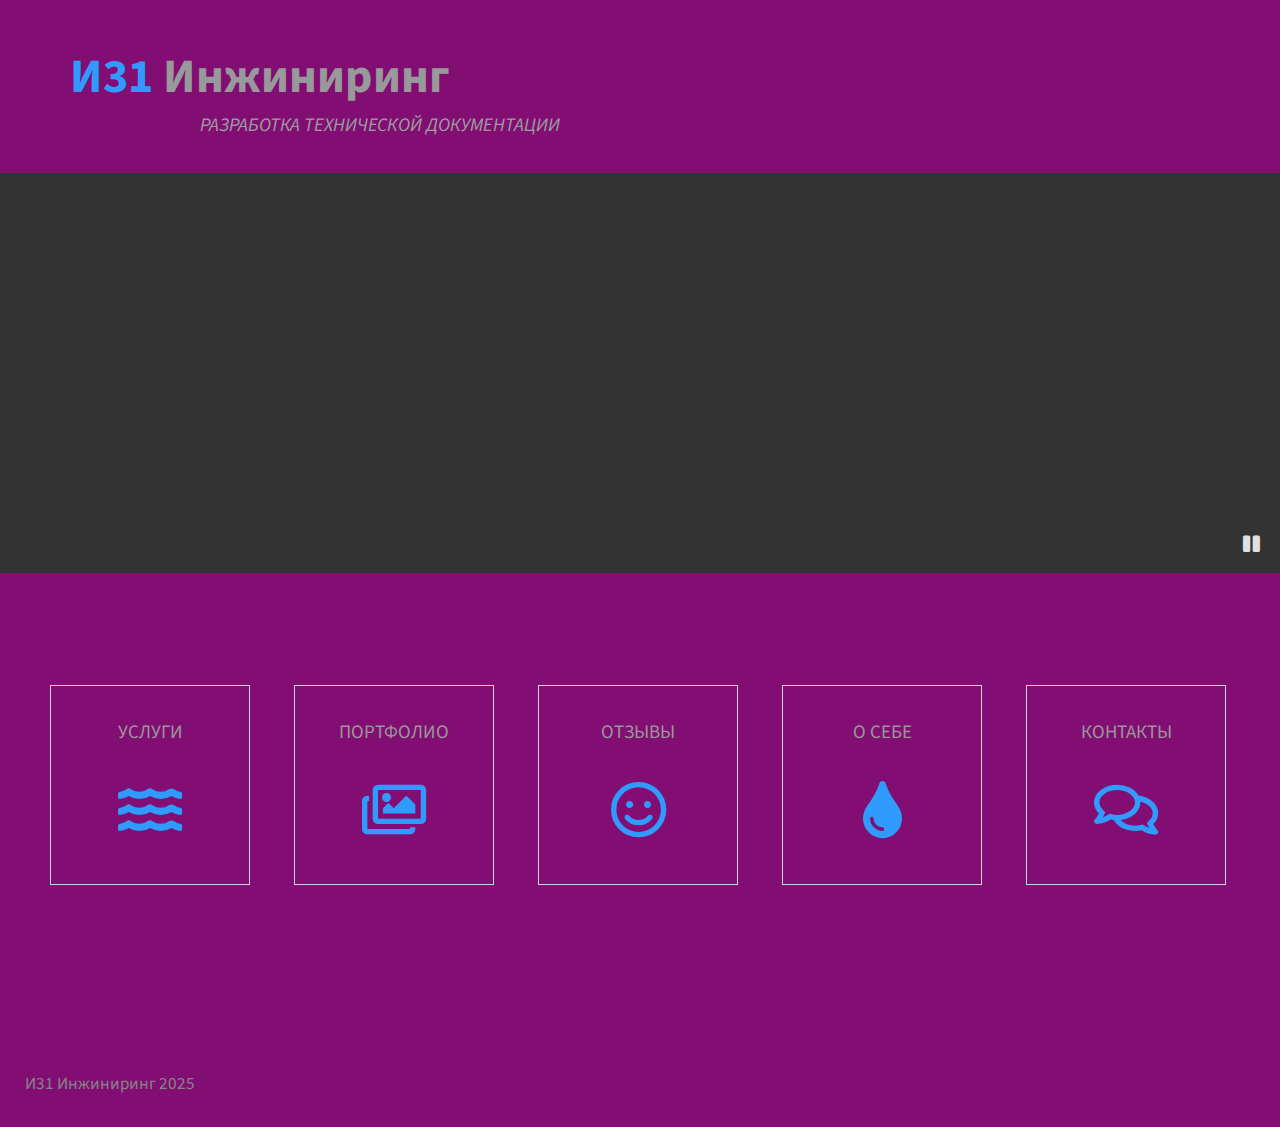
==== index.html @ 8dbf3468 "Add files via upload" ====
<!DOCTYPE html>
<html lang="ru">

<head>
    <meta charset="UTF-8">
    <meta name="viewport" content="width=device-width, initial-scale=1.0">
    <title>Ильдар Рашитов – инженер-конструктор, проектирование и чертежи</title>

    <meta name="description"
        content="Проектирование в машиностроении и строительстве, расчеты сосудов и аппаратов, 3D-моделирование, чертежи КМД, разработка рабочей документации.">
    <meta name="author" content="Ильдар Рашитов">
    <meta name="robots" content="index, follow">

    <meta property="og:title" content="Ильдар Рашитов – инженер-конструктор, проектирование и чертежи">
    <meta property="og:description"
        content="Конструкторские услуги: проектирование, расчеты, чертежи КМД и рабочая документация.">
    <meta property="og:image" content="https://i31-engineering.ru/img/about-01.png">
    <meta property="og:url" content="https://i31-engineering.ru">
    <meta property="og:type" content="website">

    <meta name="twitter:card" content="summary_large_image">
    <meta name="twitter:title" content="Ильдар Рашитов – инженер-конструктор, проектирование">
    <meta name="twitter:description" content="Конструкторские услуги: расчеты, чертежи КМД, 3D-моделирование.">
    <meta name="twitter:image" content="https://i31-engineering.ru/img/about-01.png">


    <link href="https://fonts.googleapis.com/css2?family=Source+Sans+Pro&display=swap" rel="stylesheet">
    <!-- https://fonts.google.com/ -->
    <link rel="stylesheet" href="fontawesome/css/all.min.css"> <!-- https://fontawesome.com/ -->
    <link rel="stylesheet" href="css/magnific-popup.css">
    <link rel="stylesheet" href="css/templatemo-ocean-vibes.css">
    <link rel="icon" href="img/favicon.png" type="image/png">

    <link rel="apple-touch-icon" sizes="180x180" href="img/apple-touch-icon.png">
    <link rel="icon" type="image/png" sizes="32x32" href="img/favicon-32x32.png">
    <link rel="icon" type="image/png" sizes="16x16" href="img/favicon-16x16.png">
    <link rel="manifest" href="site.webmanifest">

    <script type="application/ld+json">
        {
          "@context": "https://schema.org",
          "@type": "Person",
          "name": "Ильдар Рашитов",
          "jobTitle": "Инженер-конструктор",
          "url": "https://i31-engineering.ru",
          "sameAs": [
            "https://vk.com/novoe_serdse",
            "https://vk.com/engineering_i31",
            "https://vk.link/engineering_i31"
          ]
        }
        </script>
    <meta property="og:image:alt" content="Ильдар Рашитов – инженер-конструктор">
</head>

<body>
    <header class="tm-site-header">
        <h1 class="tm-mt-0 tm-mb-15"><span class="tm-color-primary">И31</span> <span
                class="tm-color-gray-2">Инжиниринг</span></h1>
        <em class="tm-tagline tm-color-light-gray">РАЗРАБОТКА ТЕХНИЧЕСКОЙ ДОКУМЕНТАЦИИ</em>
    </header>

    <!-- Video banner 400 px height -->
    <div id="tm-video-container">
        <video autoplay muted loop playsinline id="tm-video">
            <source src="video/large-industrial-machine.mp4" type="video/mp4">
        </video>
        <i id="tm-video-control-button" class="fas fa-pause"></i>
    </div>
    <div class="tm-container">
        <nav class="tm-main-nav">
            <ul id="inline-popups">
                <li class="tm-nav-item">
                    <a href="#intro" data-effect="mfp-move-from-top" class="tm-nav-link">
                        УСЛУГИ
                        <i class="fas fa-3x fa-water"></i>
                    </a>
                </li>
                <li class="tm-nav-item">
                    <a href="#gallery" data-effect="mfp-move-from-top" class="tm-nav-link" id="tm-gallery-link">
                        ПОРТФОЛИО
                        <i class="far fa-3x fa-images"></i>
                    </a>
                </li>
                <li class="tm-nav-item">
                    <a href="#testimonials" data-effect="mfp-move-from-top" class="tm-nav-link">
                        ОТЗЫВЫ
                        <i class="far fa-3x fa-smile"></i>
                    </a>
                </li>
                <li class="tm-nav-item">
                    <a href="#about" data-effect="mfp-move-from-top" class="tm-nav-link">
                        О СЕБЕ
                        <i class="fas fa-3x fa-tint"></i>
                    </a>
                </li>
                <li class="tm-nav-item">
                    <a href="#contact" data-effect="mfp-move-from-top" class="tm-nav-link">
                        КОНТАКТЫ
                        <i class="far fa-3x fa-comments"></i>
                    </a>
                </li>
            </ul>
        </nav>

        <!-- Popup itself -->
        <div id="intro" class="popup mfp-with-anim mfp-hide tm-bg-gray">
            <a href="#" class="tm-close-popup">
                На главную
                <i class="fas fa-times"></i>
            </a>
            <div class="tm-row tm-intro-row">
                <img src="img/intro.jpg" alt="Image" class="tm-intro-img">
                <div class="tm-col tm-bg-white tm-intro-pad">
                    <h2 class="tm-color-primary tm-page-title">Услуги инженера-конструктора</h2>
                    <div class="tm-row tm-content-row">
                        <div class="tm-col-6 tm-intro-col-l">
                            <p>
                                Предлагаю услуги проектирования и расчётов в машиностроении и строительстве,
                                с акцентом на точность, скорость и высокое качество: </p>

                            <p><strong>1. Расчёты сосудов и аппаратов:</strong></p>
                            <p>- проверочные расчёты емкостного оборудования, сосудов и аппаратов под давлением / без
                                давления различных типов с использованием программы
                                <a rel="nofollow" href="https://www.truboprovod.ru/software/passat"
                                    target="_parent"><strong>«Пассат v1.09R2»</strong></a> НТП «Трубопровод».
                            </p>

                            <p><strong>2. 3D проектирование и разработка чертежей:</strong></p>
                            <p>- создание детализированных 3D-моделей и чертежей в
                                <a rel="nofollow" href="https://kompas.ru/" target="_parent"><strong>САПР Компас
                                        3D</strong></a> ПО АСКОН;
                            </p>
                            <p>- проектирование новых и нестандартных изделий в сферах машиностроения и строительства;
                            </p>
                            <p>- разработка чертежей марки КМД на основе проектов КМ;</p>
                            <p>- разработка рабочей документации на основе проектов АР.</p>

                            <p><strong>3. Исполнительная документация:</strong></p>
                            <p>- подготовка исполнительной документации для сдачи смонтированного оборудования и
                                трубопроводной обвязки на объектах нефтегазовой отрасли.</p>

                            <p><strong>4. Студенческие работы:</strong></p>
                            <p>- выполнение курсовых, рефератов и других работ по инженерным дисциплинам с учётом всех
                                требований.</p>

                            <p>В случае отсутствия в приведенном перечне желаемых услуг, для решения задач могут быть
                                привлечены проверенные партнёры, обладающие необходимыми компетенциями. </p>
                        </div>
                        <div class="tm-col-6">
                            <p>
                                Нажмите «На главную», если хотите вернуться на стартовую страницу.
                            </p>
                            <p class="tm-mb-80">
                                Для перехода к портфолио нажмите «ДАЛЕЕ».
                            </p>
                            <div class="tm-text-center">
                                <a href="#" class="tm-btn tm-btn-primary mfp-prevent-close tm-btn-next">
                                    ДАЛЕЕ
                                </a>
                            </div>
                        </div>
                    </div>
                </div>
            </div>
        </div>

        <div id="gallery" class="popup mfp-with-anim mfp-hide tm-bg-gray">
            <a href="#" class="tm-close-popup">
                На главную
                <i class="fas fa-times"></i>
            </a>
            <div class="tm-row tm-gallery-row">
                <div class="tm-gallery">
                    <div class="tm-gallery-container">
                        <figure class="effect-chico tm-gallery-item portrait">
                            <a href="downloads/most_priemniy.rar" download>
                                <img src="img/gallery/model-01.jpg" alt="Image" />
                                <figcaption>
                                    <p>Спецтехника</p>
                                </figcaption>
                            </a>
                        </figure>
                        <figure class="effect-chico tm-gallery-item nature">
                            <img src="img/gallery/drawing-01.jpg" alt="Image" />
                            <figcaption>
                                <p>Сборочные чертежи</p>
                            </figcaption>
                        </figure>
                        <figure class="effect-chico tm-gallery-item animal">
                            <img src="img/gallery/calculation-01.jpg" alt="Image" />
                            <figcaption>
                                <p>Расчет прочности и устойчивости сосудов, аппаратов и их элементов</p>
                            </figcaption>
                        </figure>
                        <figure class="effect-chico tm-gallery-item building">
                            <img src="img/gallery/documents-01.jpg" alt="Image" />
                            <figcaption>
                                <p>Технические условия</p>
                            </figcaption>
                        </figure>
                        <figure class="effect-chico tm-gallery-item portrait">
                            <img src="img/gallery/model-02.jpg" alt="Image" />
                            <figcaption>
                                <p>Емкостное оборудование</p>
                            </figcaption>
                        </figure>
                        <figure class="effect-chico tm-gallery-item nature">
                            <img src="img/gallery/drawing-02.jpg" alt="Image" />
                            <figcaption>
                                <p>Чертежи деталей</p>
                            </figcaption>
                        </figure>
                        <figure class="effect-chico tm-gallery-item animal">
                            <img src="img/gallery/calculation-02.jpg" alt="Image" />
                            <figcaption>
                                <p>Расчет винтовых свай</p>
                            </figcaption>
                        </figure>
                        <figure class="effect-chico tm-gallery-item building">
                            <img src="img/gallery/documents-02.jpg" alt="Image" />
                            <figcaption>
                                <p>Паспорта изделий</p>
                            </figcaption>
                        </figure>
                        <figure class="effect-chico tm-gallery-item portrait">
                            <img src="img/gallery/model-03.jpg" alt="Image" />
                            <figcaption>
                                <p>Сосуды и аппараты</p>
                            </figcaption>
                        </figure>
                        <figure class="effect-chico tm-gallery-item animal">
                            <img src="img/gallery/calculation-03.jpg" alt="Image" />
                            <figcaption>
                                <p>Подбор стальных сечений</p>
                            </figcaption>
                        </figure>
                        <figure class="effect-chico tm-gallery-item building">
                            <img src="img/gallery/documents-03.jpg" alt="Image" />
                            <figcaption>
                                <p>Руководства по эксплуатации</p>
                            </figcaption>
                        </figure>
                        <figure class="effect-chico tm-gallery-item portrait">
                            <img src="img/gallery/model-04.jpg" alt="Image" />
                            <figcaption>
                                <p>Нестандартное оборудование</p>
                            </figcaption>
                        </figure>
                        <figure class="effect-chico tm-gallery-item animal">
                            <img src="img/gallery/calculation-04.jpg" alt="Image" />
                            <figcaption>
                                <p>Расчет центра масс и крутящих моментов</p>
                            </figcaption>
                        </figure>
                        <figure class="effect-chico tm-gallery-item building">
                            <img src="img/gallery/documents-04.jpg" alt="Image" />
                            <figcaption>
                                <p>Программы и методики испытаний</p>
                            </figcaption>
                        </figure>
                        <figure class="effect-chico tm-gallery-item portrait">
                            <img src="img/gallery/model-05.jpg" alt="Image" />
                            <figcaption>
                                <p>Вентиляционное оборудование</p>
                            </figcaption>
                        </figure>
                        <figure class="effect-chico tm-gallery-item animal">
                            <img src="img/gallery/calculation-05.jpg" alt="Image" />
                            <figcaption>
                                <p><span style="color: #fff; font-size: 0.9em;">Расчет антикоррозионной защиты</span>
                                </p>
                            </figcaption>
                        </figure>
                        <figure class="effect-chico tm-gallery-item building">
                            <img src="img/gallery/documents-05.jpg" alt="Image" />
                            <figcaption>
                                <p>Обоснование безопасности по ТР ТС 010</p>
                            </figcaption>
                        </figure>
                        <figure class="effect-chico tm-gallery-item portrait">
                            <img src="img/gallery/model-06.jpg" alt="Image" />
                            <figcaption>
                                <p>Металлорежущий инструмент</p>
                            </figcaption>
                        </figure>
                        <figure class="effect-chico tm-gallery-item animal">
                            <img src="img/gallery/calculation-06.jpg" alt="Image" />
                            <figcaption>
                                <p><span style="color: #fff; font-size: 0.9em;">Теплотехнический расчет ограждающих
                                        конструкций</span></p>
                            </figcaption>
                        </figure>
                        <figure class="effect-chico tm-gallery-item building">
                            <img src="img/gallery/documents-06.jpg" alt="Image" />
                            <figcaption>
                                <p>Подготовка документов для декларирования соответствия<br>ТР ТС</p>
                            </figcaption>
                        </figure>
                        <figure class="effect-chico tm-gallery-item portrait">
                            <img src="img/gallery/model-07.jpg" alt="Image" />
                            <figcaption>
                                <p>Металлические конструкции</p>
                            </figcaption>
                        </figure>
                        <figure class="effect-chico tm-gallery-item animal">
                            <img src="img/gallery/calculation-07.jpg" alt="Image" />
                            <figcaption>
                                <p>Расчет шумоизоляции перегородок</p>
                            </figcaption>
                        </figure>
                        <figure class="effect-chico tm-gallery-item building">
                            <img src="img/gallery/documents-07.jpg" alt="Image" />
                            <figcaption>
                                <p>Подготовка документов для сертификации соответствия<br>ТР ТС</p>
                            </figcaption>
                        </figure>
                        <figure class="effect-chico tm-gallery-item portrait">
                            <img src="img/gallery/model-08.jpg" alt="Image" />
                            <figcaption>
                                <p>Здания и сооружения</p>
                            </figcaption>
                        </figure>

                        <figure class="effect-chico tm-gallery-item nature">
                            <img src="img/gallery/drawing-03.jpg" alt="Image" />
                            <figcaption>
                                <p>Гидравлические схемы</p>
                            </figcaption>
                        </figure>
                        <figure class="effect-chico tm-gallery-item nature">
                            <img src="img/gallery/drawing-04.jpg" alt="Image" />
                            <figcaption>
                                <p>Исполнительные чертежи</p>
                            </figcaption>
                        </figure>
                        <figure class="effect-chico tm-gallery-item nature">
                            <img src="img/gallery/drawing-05.jpg" alt="Image" />
                            <figcaption>
                                <p>Чертежи КМД</p>
                            </figcaption>
                        </figure>
                        <figure class="effect-chico tm-gallery-item nature">
                            <img src="img/gallery/drawing-06.jpg" alt="Image" />
                            <figcaption>
                                <p>Чертежи АР</p>
                            </figcaption>
                        </figure>
                        <figure class="effect-chico tm-gallery-item nature">
                            <img src="img/gallery/drawing-07.jpg" alt="Image" />
                            <figcaption>
                                <p>Монтажные чертежи</p>
                            </figcaption>
                        </figure>
                        <figure class="effect-chico tm-gallery-item nature">
                            <img src="img/gallery/drawing-08.jpg" alt="Image" />
                            <figcaption>
                                <p>Чертежи DXF для плазменной и лазерной резки</p>
                            </figcaption>
                        </figure>

                        <figure class="effect-chico tm-gallery-item animal">
                            <img src="img/gallery/calculation-08.jpg" alt="Image" />
                            <figcaption>
                                <p>Расчет валов и шпонок</p>
                            </figcaption>
                        </figure>
                        <figure class="effect-chico tm-gallery-item building">
                            <img src="img/gallery/documents-08.jpg" alt="Image" />
                            <figcaption>
                                <p>Паспорта<br>качества металлических конструкций</p>
                            </figcaption>
                        </figure>
                    </div>
                </div>
                <!-- Gallery navigation and description -->
                <div class="tm-col tm-gallery-right">
                    <h2 class="tm-color-primary tm-mt-35 tm-page-title">Портфолио</h2>
                    <div class="tm-gallery-right-inner">
                        <ul class="tm-gallery-links">
                            <li>
                                <a href="#" class="active tm-gallery-link" data-filter="*">
                                    <i class="fas fa-layer-group tm-gallery-link-icon"></i>
                                    Все
                                </a>
                            </li>
                            <li>
                                <a href="#" class="tm-gallery-link" data-filter="portrait">
                                    <i class="fas fa-cube tm-gallery-link-icon"></i>
                                    3D модели
                                </a>
                            </li>
                            <li>
                                <a href="#" class="tm-gallery-link" data-filter="nature">
                                    <i class="fas fa-drafting-compass tm-gallery-link-icon"></i>
                                    Чертежи
                                </a>
                            </li>
                            <li>
                                <a href="#" class="tm-gallery-link" data-filter="animal">
                                    <i class="fas fa-file-invoice tm-gallery-link-icon"></i>
                                    Расчеты
                                </a>
                            </li>
                            <li>
                                <a href="#" class="tm-gallery-link" data-filter="building">
                                    <i class="far fa-file-alt tm-gallery-link-icon"></i>
                                    Паспорта и РЭ
                                </a>
                            </li>
                        </ul>
                        <p> Примеры выполненных проектов:<br>
                            <span style="font-weight: bold;">- 3D модели</span><br>
                            Модели САПР Компас 3D<br>
                            <span style="font-weight: bold;">- Чертежи</span><br>
                            Комплекты конструкторской и проектной документации<br>
                            <span style="font-weight: bold;">- Расчеты</span><br>
                            Примеры инженерных расчетов<br>
                            <span style="font-weight: bold;">- Паспорта и РЭ</span><br>
                            Эксплуатационная и прочая документация
                        </p>
                    </div>
                </div>
            </div>
        </div>

        <div id="testimonials" class="popup mfp-with-anim mfp-hide tm-bg-gray">
            <a href="#" class="tm-close-popup">
                На главную
                <i class="fas fa-times"></i>
            </a>
            <div class="tm-testimonials-inner">
                <h2 class="tm-color-gray tm-testimonial-col tm-page-title">Отзывы</h2>
                <div class="tm-row tm-testimonial-row">
                    <div class="tm-col tm-testimonial-col">
                        <p>
                            В этом разделе представлены отзывы партнеров, кто уже воспользовался моими услугами.<br>
                            Я ценю обратную связь и стремлюсь к долгосрочному сотрудничеству!
                        </p>
                        <img src="img/testimonial-01.jpg" alt="Image" class="tm-mb-30">
                    </div>
                    <div class="tm-col tm-testimonial-col tm-testimonial-col-2">
                        <img src="img/testimonial-01.jpg" alt="Image" class="tm-mb-30">
                        <div class="tm-text-center">
                            <a href="#" class="tm-btn tm-btn-primary mfp-prevent-close tm-btn-contact">
                                Связаться
                            </a>
                        </div>
                    </div>
                    <div class="tm-col tm-testimonial-col tm-testimonial-col-2">
                        <p>
                            Если у вас есть вопросы или вам нужна консультация, свяжитесь со мной в удобной для Вас
                            форме, нажав кнопку
                            "Связаться" — буду рад помочь!
                        </p>
                        <img src="img/testimonial-01.jpg" alt="Image" class="tm-mt-35">
                    </div>
                </div>
            </div>
        </div>

        <div id="about" class="popup mfp-with-anim mfp-hide tm-bg-gray">
            <a href="#" class="tm-close-popup">
                На главную
                <i class="fas fa-times"></i>
            </a>
            <h2 class="tm-color-primary tm-about-col tm-mb-40 tm-page-title">О себе</h2>
            <div class="tm-row tm-about-row">
                <div class="tm-col tm-about-col tm-about-left">
                    <img src="img/about-01.png" alt="Image" class="tm-mb-30">
                    <p class="tm-mb-40">
                        Я – инженер-конструктор, специализирующийся на проектировании в машиностроении и
                        строительстве.<br>
                        Мой опыт включает:<br>
                        ✔ Расчеты прочности и устойчивости сосудов, аппаратов и металлоконструкций;<br>
                        ✔ Разработку 3D-моделей и чертежей в системе Компас 3D;<br>
                        ✔ Проектирование КМД и рабочей документации;<br>
                        ✔ Теплотехнические, акустические и прочие расчёты;<br>
                        ✔ Подготовку эксплуатационной документации: паспортов, руководств по эксплуатации,
                        инструкций;<br>
                        ✔ Выполнение студенческих работ – курсовых, дипломных проектов и расчетов.<br>
                    </p>
                </div>
                <div class="tm-col tm-about-col">
                    <p class="tm-mb-40">
                        Работаю ответственно, соблюдая стандарты и сроки. При необходимости привлекаю проверенных
                        специалистов для выполнения дополнительных задач.<br>
                        Свяжитесь со мной, и я помогу вам реализовать проект любой сложности!</p>
                    <img src="img/about-02.png" alt="Image" class="tm-mb-30">
                    <a href="#" class="tm-btn tm-btn-primary mfp-prevent-close tm-btn-contact tm-mb-40">
                        Связаться
                    </a>
                </div>
            </div>
        </div>

        <div id="contact" class="popup mfp-with-anim mfp-hide tm-bg-gray">
            <a href="#" class="tm-close-popup">
                На главную
                <i class="fas fa-times"></i>
            </a>
            <h2 class="tm-contact-col tm-color-primary tm-page-title tm-mb-40">Контакты</h2>
            <div class="tm-row tm-contact-row">
                <div class="tm-col tm-contact-col">
                    <form id="contact-form" action="https://formspree.io/f/xqaelyaq" method="POST"
                        class="tm-contact-form">
                        <div class="form-group">
                            <input type="text" name="name" class="form-control rounded-0" placeholder="ФИО" required />
                        </div>
                        <div class="form-group">
                            <input type="email" name="email" class="form-control rounded-0" placeholder="Ваш Email"
                                required />
                        </div>
                        <div class="form-group">
                            <select class="form-control" id="contact-select" name="inquiry">
                                <option value="-">Выбери тему сообщения</option>
                                <option value="Проектирование и конструирование">Проектирование и конструирование
                                </option>
                                <option value="Расчеты и анализ">Расчеты и анализ</option>
                                <option value="Другие вопросы">Другие вопросы</option>
                            </select>
                        </div>
                        <div class="form-group">
                            <textarea rows="8" name="message" class="form-control rounded-0" placeholder="Сообщение"
                                required=></textarea>
                        </div>
                        <div class="form-group tm-text-right">
                            <button type="submit" class="tm-btn tm-btn-primary">Отправить сейчас</button>
                        </div>
                    </form>
                </div>
                <div class="tm-col tm-contact-col tm-contact-col-r">
                    <!-- Map -->
                    <div class="mapouter tm-mb-40">
                        <div class="gmap_canvas">
                            <iframe src="https://yandex.ru/map-widget/v1/?ll=53.794709%2C54.675821&z=13&l=map"
                                width="100%" height="500" frameborder="0" allowfullscreen></iframe>
                        </div>
                    </div>

                    <!-- Address -->
                    <address class="tm-mb-40">
                        452772, Республика Башкортостан,<br>
                        с. Тюменяк
                    </address>

                    <!-- Links -->
                    <ul class="tm-contact-links">
                        <li>
                            <a href="tel:+7(937)787-62-31">
                                <i class="fas fa-phone tm-contact-link-icon"></i>
                                Тел./WhatsApp: +7(937)787-62-31
                            </a>
                        </li>
                        <li>
                            <a href="mailto:irashitov79@mail.ru">
                                <i class="fas fa-at tm-contact-link-icon"></i>
                                Email: irashitov79@mail.ru
                            </a>
                        </li>
                        <li>
                            <a href="https://www.i31-engineering.ru">
                                <i class="fas fa-link tm-contact-link-icon"></i>
                                URL: www.i31-engineering.ru
                            </a>
                        </li>
                    </ul>
                </div>
            </div>
        </div>
    </div>

    <footer class="tm-footer">
        <span>И31 Инжиниринг 2025</span>
    </footer>

    <script src="js/jquery-3.4.1.min.js"></script>
    <script src="js/imagesloaded.pkgd.min.js"></script>
    <script src="js/isotope.pkgd.min.js"></script>
    <script src="js/jquery.magnific-popup.min.js"></script>
    <script src="js/templatemo-script.js"></script>
    <!-- Yandex.Metrika counter -->
    <script type="text/javascript">
        (function (m, e, t, r, i, k, a) {
            m[i] = m[i] || function () { (m[i].a = m[i].a || []).push(arguments) };
            m[i].l = 1 * new Date();
            for (var j = 0; j < document.scripts.length; j++) { if (document.scripts[j].src === r) { return; } }
            k = e.createElement(t), a = e.getElementsByTagName(t)[0], k.async = 1, k.src = r, a.parentNode.insertBefore(k, a)
        })
            (window, document, "script", "https://mc.yandex.ru/metrika/tag.js", "ym");

        ym(99955334, "init", {
            clickmap: true,
            trackLinks: true,
            accurateTrackBounce: true,
            webvisor: true
        });
    </script>
    <noscript>
        <div><img src="https://mc.yandex.ru/watch/99955334" style="position:absolute; left:-9999px;" alt="" /></div>
    </noscript>
    <!-- /Yandex.Metrika counter -->
</body>

</html>
---- css/templatemo-ocean-vibes.css ----
/*

TemplateMo 554 Ocean Vibes

https://templatemo.com/tm-554-ocean-vibes

*/

html { overflow-x: hidden; }

body {
    font-family: 'Source Sans Pro', sans-serif;
    font-size: 19px;
    line-height: 1.8em;
    overflow-x: hidden;
    background-color: rgb(131, 14, 115);
}

p, span, em, a, address { color: #848586; }
h2, p {
    margin-top: 0;
}

a:hover, a.active { color: #309AFD; }

.tm-btn {
    padding: 10px 40px;
    color: white;
    background-color: #3299CD;
    display: inline-block;
    border: none;
    cursor: pointer;
    font-size: 1.2rem;
    transition: all 0.3s ease;
}

button.tm-btn {
    padding: 15px 40px;
}

.tm-btn:hover {
    color: white;
    background-color: #49b4e9;
}

h1 { font-size: 3rem; }
em { display: block; }
div { box-sizing: border-box;}
.tm-mt-35 { margin-top: 35px; }
.tm-mb-0 { margin-bottom: 0; }
.tm-mb-15 { margin-bottom: 15px; }
.tm-mb-30 { margin-bottom: 30px; }
.tm-mb-40 { margin-bottom: 40px; }
.tm-mb-50 { margin-bottom: 50px; }
.tm-mb-80 { margin-bottom: 80px; }
.tm-text-center { text-align: center; }
.tm-text-right { text-align: right; }
.tm-color-primary { color: #309AFD; }
.tm-color-gray { color: #666768; }
.tm-color-gray-2 { color: #98999A; }
.tm-color-light-gray { color: #9E9FA0; }
.tm-bg-white { background-color: #FFF; }
.tm-bg-gray { background-color: #F1F2F3; }
blockquote { margin: 0 0 30px 10px; }
img { max-width: 100%; }
.tm-page-title { font-size: 30px; }

body, ul {
    margin: 0;
    padding: 0;
}

a { 
    text-decoration: none; 
    transition: all 0.3s ease;
}

.tm-mt-0 { margin-top: 0; }

.tm-site-header {
    padding: 60px 70px 30px;
}

.tm-tagline {
    font-size: 1,5rem;   
    margin-left: 130px;
}

#tm-video-container {
    max-height: 400px;
    overflow: hidden;
    background-color: #333;
    margin-bottom: 90px;
    position: relative;
}

#tm-video {
    width: 100%;
    height: auto;
}

#tm-video-control-button {
    position: absolute;
    bottom: 20px;
    right: 20px;
    z-index: 1000;
    color: #e1e1e1;
}

.tm-nav-item {
    list-style: none;
    margin: 22px;   
}

.tm-nav-link {
    display: flex;
    align-items: center;    
    flex-direction: column;
    width: 200px;
    height: 200px;
    padding: 30px;
    border: 1px solid #D2D3D4;
    color: #999; 
    box-sizing: border-box;
}

.tm-nav-link:hover,
.tm-nav-link.active {
    color: #309AFD;
}

.tm-nav-link i {
    margin-top: 30px;
    color: #309AFD;
}

.tm-main-nav ul {
    display: flex;
    flex-wrap: wrap;
    margin-left: auto;
    margin-right: auto;
}

.tm-container {
    max-width: 1254px;
    padding-left: 15px;
    padding-right: 15px;
    margin: 0 auto 135px;
}

.tm-footer {
    display: flex;
    justify-content: space-between;
    padding: 25px;
    font-size: 0.9em;
}

.tm-close-popup {
    text-align: right;
    display: block;
}

.tm-close-popup i {
    margin-left: 10px;
    margin-right: 10px;
}

.tm-row {
    display: flex;
}

.tm-col-6 {
    flex: 0 0 50%;
}

.tm-intro-pad {
    padding: 40px 55px 50px; 
}

.tm-intro-col-l {
    margin-right: 40px;
}

/* text-based popup styling */
.popup {
    position: relative;
    padding: 12px 10px 35px;
    width:auto;
    max-width: 1200px;
    margin: 0 auto; 
}

/* 

====== Move-from-top effect ======

*/
.mfp-move-from-top .mfp-with-anim {
    opacity: 0;
    transition: all 0.2s;
    transform: translateY(-100px);
}
.mfp-move-from-top.mfp-bg {
    opacity: 0;
    transition: all 0.2s;
}
.mfp-move-from-top.mfp-ready .mfp-with-anim {
    opacity: 1;
    transform: translateY(0);
}
.mfp-move-from-top.mfp-ready.mfp-bg {
    opacity: 0.8;
}
.mfp-move-from-top.mfp-removing .mfp-with-anim {
    transform: translateY(-50px);
    opacity: 0;
}
.mfp-move-from-top.mfp-removing.mfp-bg {
    opacity: 0;
}

button.mfp-arrow {
    display: none;
}

/* Intro */
.tm-intro-img {
    max-width: 300px;
    max-height: 600px;
}

/* Gallery */
.tm-gallery {
    flex: 0 0 68%;
    margin: 0 20px;
}

.tm-gallery-container {
    position: relative;    
    max-width: 800px;
    margin: 0 -10px;
	list-style: none;
    text-align: center;
}

.tm-paging {
    overflow: auto;
    margin-top: 25px;
}

.tm-paging li {
    list-style: none;
}

.tm-paging-link {
    display: flex;
    float: left;
    width: 40px;
    height: 40px;
    align-items: center;
    justify-content: center;
    background: white;
    color: #999;
    margin-right: 15px;
    margin-bottom: 15px;
}

a.tm-paging-link.active,
a.tm-paging-link:hover {
    background: #309AFD;
    color: white;
}

.tm-gallery-right {
    flex: 0 0 26%;
    margin-left: 15px;
}

.tm-gallery-links {
    margin-left: 35px;
    margin-bottom: 55px;
}

.tm-gallery-links li {
    list-style: none;
    margin-bottom: 20px;
}

.tm-gallery-link-icon {
    display: inline-block;
    width: 30px;
}

.tm-gallery-item {
    overflow: hidden;
    margin: 15px 10px;
    min-width: 180px;
    max-width: 180px;
    max-height: 240px;
    width: 25%;
    background: #3085a3;
    text-align: center;
    cursor: pointer;
}

.tm-gallery-container figure img {
    position: relative;
    display: block;
    min-height: 100%;
    max-width: 100%;
    opacity: 0.9;
}

.tm-gallery-container figure figcaption {
	padding: 2em;
	color: #fff;
	text-transform: uppercase;
	font-size: 1.1em;
	-webkit-backface-visibility: hidden;
	backface-visibility: hidden;
}

.tm-gallery-container figure figcaption::before,
.tm-gallery-container figure figcaption::after {
	pointer-events: none;
}

.tm-gallery-container figure figcaption,
.tm-gallery-container figure figcaption > a {
	position: absolute;
	top: 0;
	left: 0;
	width: 100%;
	height: 100%;
}

/* Anchor will cover the whole item by default */
/* For some effects it will show as a button */
.tm-gallery-container figure h2 {
	word-spacing: -0.15em;
	font-weight: 300;
}

.tm-gallery-container figure h2 span {
	font-weight: 800;
}

.tm-gallery-container figure h2,
.tm-gallery-container figure p {
	margin: 0;
}

.tm-gallery-container figure p {
	letter-spacing: 1px;
	font-size: 68.5%;
}

/*---------------*/
/***** Chico *****/
/*---------------*/

figure.effect-chico img {
	-webkit-transition: opacity 0.35s, -webkit-transform 0.35s;
	transition: opacity 0.35s, transform 0.35s;
	-webkit-transform: scale(1.12);
	transform: scale(1.12);
}

figure.effect-chico:hover img {
	opacity: 0.5;
	-webkit-transform: scale(1);
	transform: scale(1);
}

figure.effect-chico figcaption {
    padding: 1em;
    box-sizing: border-box;
    display: flex;
    align-items: center;
}

figure.effect-chico figcaption::before {
	position: absolute;
	top: 15px;
	right: 15px;
	bottom: 15px;
	left: 15px;
	border: 1px solid #fff;
	content: '';
	-webkit-transform: scale(1.1);
	transform: scale(1.1);
}

figure.effect-chico figcaption::before,
figure.effect-chico p {
	opacity: 0;
	-webkit-transition: opacity 0.35s, -webkit-transform 0.35s;
	transition: opacity 0.35s, transform 0.35s;
}

figure.effect-chico h2 {
	padding: 20% 0 20px 0;
}

figure.effect-chico p {
    color: white;
	margin: 0 auto;
	max-width: 200px;
	-webkit-transform: scale(1.5);
	transform: scale(1.5);
}

figure.effect-chico:hover figcaption::before,
figure.effect-chico:hover p {
	opacity: 1;
	-webkit-transform: scale(1);
	transform: scale(1);
}

/* Testimonials */
.tm-testimonials-inner {
    padding: 0 20px 30px;
}

.tm-testimonial-col {
    flex: 0 0 33.3334%;
    padding-left: 20px;
    padding-right: 20px;
}

/* About */
.mapouter{
    position:relative;
    height:250px;
    width:100%;
}

.gmap_canvas {
    overflow:hidden;
    background:none!important;
    height:250px;
    width:100%;
}
.tm-contact-row {
    max-width: 1045px;
}
.tm-about-col {
    margin-left: 40px;
    margin-right: 40px;
    max-width: 500px;
}

/* Contact */
#contact {
    padding-bottom: 65px;
}
.tm-contact-col {
    flex: 0 0 50%;
    padding-left: 40px;  
}

.tm-contact-col-r {
    padding-left: 0;
    padding-right: 30px;
}

.tm-contact-form {
    max-width: 350px;
    margin-left: 40px;
    margin-right: 40px;
}

.form-control {
    font-family: 'Source Sans Pro', sans-serif;
    font-size: 1.2rem;
    border: 1px solid #D5D6D7;
    box-sizing: border-box;
    padding: 15px;
    width: 100%;
}

.form-group {
    margin-bottom: 25px;
}

select:not([multiple]) {
    -webkit-appearance: none;
    -moz-appearance: none;
    background-position: right 15px center;
    background-repeat: no-repeat;
    background-image: url(../img/select-arrow.png);
    padding: 14px 20px;
    padding-right: 20px;
    color: #666;
}

.tm-contact-links li {
    list-style: none;
    margin-bottom: 10px;
}

.tm-contact-link-icon {
    margin-right: 15px;
}

address {
    font-style: normal;
}

@media (max-width: 850px) {
    .tm-contact-row {
        flex-direction: column;
    }

    .tm-contact-col {
        flex: 0 0 100%;
        max-width: 100%;
        padding-left: 30px;
        padding-right: 30px;
    }

    .tm-contact-form {
        max-width: 100%;
        margin-left: 0;
        margin-right: 0;
        margin-bottom: 50px;
    }
}

@media (max-width: 700px) {
    .tm-about-row {
        flex-direction: column;
    }
    .tm-about-col {
        flex: 0 0 100%;
    }
}

@media (max-width: 1264px) {
    .tm-main-nav ul { 
        max-width: 976px;
    }
}

@media (max-width: 1020px) {
    .tm-main-nav ul {
        max-width: 732px;
    }
}

@media (max-width: 776px) {
    .tm-main-nav ul {
        max-width: 488px;        
    }
}

@media (max-width: 532px) {
    .tm-main-nav ul { 
        max-width: 244px;
    }
}

@media (max-width: 992px) {
    .tm-testimonial-row {
        flex-wrap: wrap;
    }
    .tm-testimonial-col {
        flex: 100%;
        margin-bottom: 50px;
    }    

    .tm-testimonial-col:last-child {
        margin-bottom: 0;
    }

    .tm-testimonial-col-2 {
        flex: 50%;
    }
}

@media (max-width: 635px) {
    .tm-testimonial-col-2 {
        flex: 100%;
    }
}

@media (max-width: 902px) {
    .tm-gallery {
        flex: 0 0 50%;
    }
    .tm-gallery-right {
        flex: 0 0 38%;
    }
}

@media (max-width: 805px) {
    .tm-gallery-row {
        flex-direction: column-reverse;
    }
    .tm-gallery {
        flex: 0 0 100%;
    }
    .tm-gallery-right {        
        flex: 0 0 100%;
        margin-left: 20px;
        margin-right: 20px;
    }

    .tm-gallery-right-inner {
        display: flex;
        flex-direction: column-reverse;
    }

    .tm-gallery-links {
        display: flex;
        flex-wrap: wrap;
        margin-top: 20px;
        margin-bottom: 0;
        margin-left: 0;
    }

    .tm-gallery-links li {
        margin-right: 20px;
    }
}

@media (max-width: 850px) {
    .tm-content-row {
        flex-direction: column;
    }

    .tm-intro-col-l {
        margin-right: 0;
    }
}

@media (max-width: 650px) {
    .tm-intro-row {
        flex-direction: column;
    }

    .tm-intro-img {
        max-width: 100%;
        max-height: none;
    }
}

@media (max-width: 540px) {
    .tm-footer {
        flex-direction: column;
        align-items: center;
    }
}

@media (max-width: 558px) {
    .tm-site-header {
        padding-left: 30px;
        padding-right: 30px;
    }

    .tm-tagline {
        margin-left: 30px;
    }
}
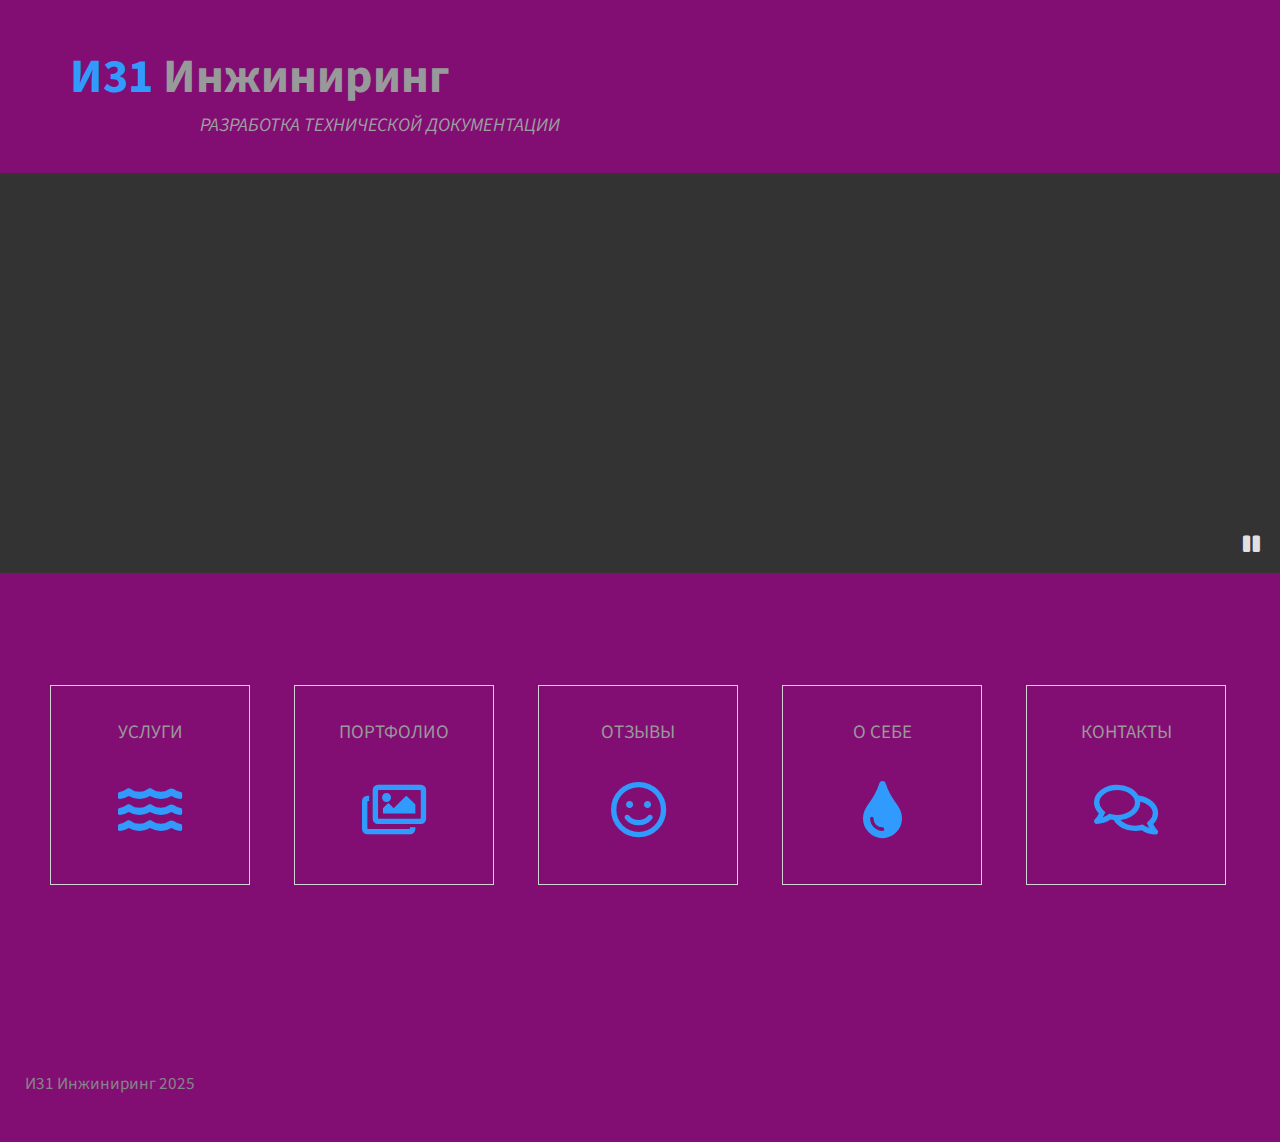
==== commit 99a1fc72: "Add files via upload" ====
--- a/index.html
+++ b/index.html
@@ -25,8 +25,8 @@
 
 
     <link href="https://fonts.googleapis.com/css2?family=Source+Sans+Pro&display=swap" rel="stylesheet">
-    <!-- https://fonts.google.com/ -->
-    <link rel="stylesheet" href="fontawesome/css/all.min.css"> <!-- https://fontawesome.com/ -->
+
+    <link rel="stylesheet" href="fontawesome/css/all.min.css">
     <link rel="stylesheet" href="css/magnific-popup.css">
     <link rel="stylesheet" href="css/templatemo-ocean-vibes.css">
     <link rel="icon" href="img/favicon.png" type="image/png">
@@ -175,198 +175,215 @@
                     <div class="tm-gallery-container">
                         <figure class="effect-chico tm-gallery-item portrait">
                             <a href="downloads/most_priemniy.rar" download>
-                                <img src="img/gallery/model-01.jpg" alt="Image" />
+                                <img src="img/gallery/model-01.jpg"
+                                    alt="Приемный мост для капитального ремонта скважин" />
                                 <figcaption>
                                     <p>Спецтехника</p>
                                 </figcaption>
                             </a>
                         </figure>
                         <figure class="effect-chico tm-gallery-item nature">
-                            <img src="img/gallery/drawing-01.jpg" alt="Image" />
+                            <img src="img/gallery/drawing-01.jpg" alt="Сборочный чертеж в Компас 3D" />
                             <figcaption>
                                 <p>Сборочные чертежи</p>
                             </figcaption>
                         </figure>
                         <figure class="effect-chico tm-gallery-item animal">
-                            <img src="img/gallery/calculation-01.jpg" alt="Image" />
+                            <img src="img/gallery/calculation-01.jpg"
+                                alt="Расчет прочности и устойчивости сосудов, аппаратов и их элементов в программе Пассат" />
                             <figcaption>
                                 <p>Расчет прочности и устойчивости сосудов, аппаратов и их элементов</p>
                             </figcaption>
                         </figure>
                         <figure class="effect-chico tm-gallery-item building">
-                            <img src="img/gallery/documents-01.jpg" alt="Image" />
+                            <img src="img/gallery/documents-01.jpg" alt="ТУ, техусловия" />
                             <figcaption>
                                 <p>Технические условия</p>
                             </figcaption>
                         </figure>
                         <figure class="effect-chico tm-gallery-item portrait">
-                            <img src="img/gallery/model-02.jpg" alt="Image" />
+                            <img src="img/gallery/model-02.jpg"
+                                alt="Емкостное оборудование, сосуды и аппараты в Компас 3D" />
                             <figcaption>
                                 <p>Емкостное оборудование</p>
                             </figcaption>
                         </figure>
                         <figure class="effect-chico tm-gallery-item nature">
-                            <img src="img/gallery/drawing-02.jpg" alt="Image" />
+                            <img src="img/gallery/drawing-02.jpg" alt="Чертежи деталей в Компас" />
                             <figcaption>
                                 <p>Чертежи деталей</p>
                             </figcaption>
                         </figure>
                         <figure class="effect-chico tm-gallery-item animal">
-                            <img src="img/gallery/calculation-02.jpg" alt="Image" />
+                            <img src="img/gallery/calculation-02.jpg" alt="Свайно-винтовой фундамент, винтовые сваи" />
                             <figcaption>
                                 <p>Расчет винтовых свай</p>
                             </figcaption>
                         </figure>
                         <figure class="effect-chico tm-gallery-item building">
-                            <img src="img/gallery/documents-02.jpg" alt="Image" />
+                            <img src="img/gallery/documents-02.jpg" alt="Паспорт сосуда под давлением" />
                             <figcaption>
                                 <p>Паспорта изделий</p>
                             </figcaption>
                         </figure>
                         <figure class="effect-chico tm-gallery-item portrait">
-                            <img src="img/gallery/model-03.jpg" alt="Image" />
+                            <img src="img/gallery/model-03.jpg"
+                                alt="Емкостное оборудование, сосуды и аппараты в Компас 3D" />
                             <figcaption>
                                 <p>Сосуды и аппараты</p>
                             </figcaption>
                         </figure>
                         <figure class="effect-chico tm-gallery-item animal">
-                            <img src="img/gallery/calculation-03.jpg" alt="Image" />
+                            <img src="img/gallery/calculation-03.jpg" alt="Металлоконструкции, КМД" />
                             <figcaption>
                                 <p>Подбор стальных сечений</p>
                             </figcaption>
                         </figure>
                         <figure class="effect-chico tm-gallery-item building">
-                            <img src="img/gallery/documents-03.jpg" alt="Image" />
+                            <img src="img/gallery/documents-03.jpg"
+                                alt="РЭ, руководство по эксплуатации, инструкция по эксплуатации" />
                             <figcaption>
                                 <p>Руководства по эксплуатации</p>
                             </figcaption>
                         </figure>
                         <figure class="effect-chico tm-gallery-item portrait">
-                            <img src="img/gallery/model-04.jpg" alt="Image" />
+                            <img src="img/gallery/model-04.jpg"
+                                alt="Нестандартное оборудование, замерные установки, АГЗУ, нефтяные скважины" />
                             <figcaption>
                                 <p>Нестандартное оборудование</p>
                             </figcaption>
                         </figure>
                         <figure class="effect-chico tm-gallery-item animal">
-                            <img src="img/gallery/calculation-04.jpg" alt="Image" />
+                            <img src="img/gallery/calculation-04.jpg"
+                                alt="Сталелитейное оборудование, ковш чугунолитейный" />
                             <figcaption>
                                 <p>Расчет центра масс и крутящих моментов</p>
                             </figcaption>
                         </figure>
                         <figure class="effect-chico tm-gallery-item building">
-                            <img src="img/gallery/documents-04.jpg" alt="Image" />
+                            <img src="img/gallery/documents-04.jpg" alt="Программа испытаний" />
                             <figcaption>
                                 <p>Программы и методики испытаний</p>
                             </figcaption>
                         </figure>
                         <figure class="effect-chico tm-gallery-item portrait">
-                            <img src="img/gallery/model-05.jpg" alt="Image" />
+                            <img src="img/gallery/model-05.jpg" alt="Вентилятор радиальный взрывозащищенный" />
                             <figcaption>
                                 <p>Вентиляционное оборудование</p>
                             </figcaption>
                         </figure>
                         <figure class="effect-chico tm-gallery-item animal">
-                            <img src="img/gallery/calculation-05.jpg" alt="Image" />
+                            <img src="img/gallery/calculation-05.jpg"
+                                alt="Расчет антикоррозионной защиты металлоконструкций" />
                             <figcaption>
                                 <p><span style="color: #fff; font-size: 0.9em;">Расчет антикоррозионной защиты</span>
                                 </p>
                             </figcaption>
                         </figure>
                         <figure class="effect-chico tm-gallery-item building">
-                            <img src="img/gallery/documents-05.jpg" alt="Image" />
+                            <img src="img/gallery/documents-05.jpg" alt="Обоснование безопасности по ТР ТС 010" />
                             <figcaption>
                                 <p>Обоснование безопасности по ТР ТС 010</p>
                             </figcaption>
                         </figure>
                         <figure class="effect-chico tm-gallery-item portrait">
-                            <img src="img/gallery/model-06.jpg" alt="Image" />
+                            <img src="img/gallery/model-06.jpg"
+                                alt="Металлорежущий инструмент, фреза торцевая с механическим креплением сменных многогранных пластин" />
                             <figcaption>
                                 <p>Металлорежущий инструмент</p>
                             </figcaption>
                         </figure>
                         <figure class="effect-chico tm-gallery-item animal">
-                            <img src="img/gallery/calculation-06.jpg" alt="Image" />
+                            <img src="img/gallery/calculation-06.jpg"
+                                alt="Толщина сэндвич-панелей, теплотехнический расчет" />
                             <figcaption>
                                 <p><span style="color: #fff; font-size: 0.9em;">Теплотехнический расчет ограждающих
                                         конструкций</span></p>
                             </figcaption>
                         </figure>
                         <figure class="effect-chico tm-gallery-item building">
-                            <img src="img/gallery/documents-06.jpg" alt="Image" />
+                            <img src="img/gallery/documents-06.jpg"
+                                alt="Декларация о соответствии техническому регламенту Таможенного союза" />
                             <figcaption>
                                 <p>Подготовка документов для декларирования соответствия<br>ТР ТС</p>
                             </figcaption>
                         </figure>
                         <figure class="effect-chico tm-gallery-item portrait">
-                            <img src="img/gallery/model-07.jpg" alt="Image" />
+                            <img src="img/gallery/model-07.jpg" alt="Металлоконструкции КМД Компас 3D" />
                             <figcaption>
                                 <p>Металлические конструкции</p>
                             </figcaption>
                         </figure>
                         <figure class="effect-chico tm-gallery-item animal">
-                            <img src="img/gallery/calculation-07.jpg" alt="Image" />
+                            <img src="img/gallery/calculation-07.jpg"
+                                alt="Шумоизоляция, звукоизоляция, перегородки гипсокартон ГКЛ ГВЛ Кнауф" />
                             <figcaption>
                                 <p>Расчет шумоизоляции перегородок</p>
                             </figcaption>
                         </figure>
                         <figure class="effect-chico tm-gallery-item building">
-                            <img src="img/gallery/documents-07.jpg" alt="Image" />
+                            <img src="img/gallery/documents-07.jpg"
+                                alt="Сертификат соответствия техническому регламенту Таможенного союза" />
                             <figcaption>
                                 <p>Подготовка документов для сертификации соответствия<br>ТР ТС</p>
                             </figcaption>
                         </figure>
                         <figure class="effect-chico tm-gallery-item portrait">
-                            <img src="img/gallery/model-08.jpg" alt="Image" />
+                            <img src="img/gallery/model-08.jpg" alt="Архитектурные решения, рабочая документация" />
                             <figcaption>
                                 <p>Здания и сооружения</p>
                             </figcaption>
                         </figure>
 
                         <figure class="effect-chico tm-gallery-item nature">
-                            <img src="img/gallery/drawing-03.jpg" alt="Image" />
+                            <img src="img/gallery/drawing-03.jpg" alt="Гидравлические схемы" />
                             <figcaption>
                                 <p>Гидравлические схемы</p>
                             </figcaption>
                         </figure>
                         <figure class="effect-chico tm-gallery-item nature">
-                            <img src="img/gallery/drawing-04.jpg" alt="Image" />
+                            <img src="img/gallery/drawing-04.jpg"
+                                alt="Исполнительные чертежи трубопроводов, аксонометрия" />
                             <figcaption>
                                 <p>Исполнительные чертежи</p>
                             </figcaption>
                         </figure>
                         <figure class="effect-chico tm-gallery-item nature">
-                            <img src="img/gallery/drawing-05.jpg" alt="Image" />
+                            <img src="img/gallery/drawing-05.jpg"
+                                alt="Конструкции металлические деталировочные, КМД, КМ" />
                             <figcaption>
                                 <p>Чертежи КМД</p>
                             </figcaption>
                         </figure>
                         <figure class="effect-chico tm-gallery-item nature">
-                            <img src="img/gallery/drawing-06.jpg" alt="Image" />
+                            <img src="img/gallery/drawing-06.jpg" alt="Проекты строительные, здания и сооружения" />
                             <figcaption>
                                 <p>Чертежи АР</p>
                             </figcaption>
                         </figure>
                         <figure class="effect-chico tm-gallery-item nature">
-                            <img src="img/gallery/drawing-07.jpg" alt="Image" />
+                            <img src="img/gallery/drawing-07.jpg"
+                                alt="Монтажные чертежи, каркасно-модульные здания из сэндвич-панелей" />
                             <figcaption>
                                 <p>Монтажные чертежи</p>
                             </figcaption>
                         </figure>
                         <figure class="effect-chico tm-gallery-item nature">
-                            <img src="img/gallery/drawing-08.jpg" alt="Image" />
+                            <img src="img/gallery/drawing-08.jpg" alt="Лазерная резка, плазменная резка, DXF" />
                             <figcaption>
                                 <p>Чертежи DXF для плазменной и лазерной резки</p>
                             </figcaption>
                         </figure>
 
                         <figure class="effect-chico tm-gallery-item animal">
-                            <img src="img/gallery/calculation-08.jpg" alt="Image" />
+                            <img src="img/gallery/calculation-08.jpg" alt="Валы и механические передачи" />
                             <figcaption>
                                 <p>Расчет валов и шпонок</p>
                             </figcaption>
                         </figure>
                         <figure class="effect-chico tm-gallery-item building">
-                            <img src="img/gallery/documents-08.jpg" alt="Image" />
+                            <img src="img/gallery/documents-08.jpg"
+                                alt="Паспорт качества металлоконструкций, фермы, колонны" />
                             <figcaption>
                                 <p>Паспорта<br>качества металлических конструкций</p>
                             </figcaption>
@@ -437,23 +454,25 @@
                             В этом разделе представлены отзывы партнеров, кто уже воспользовался моими услугами.<br>
                             Я ценю обратную связь и стремлюсь к долгосрочному сотрудничеству!
                         </p>
-                        <img src="img/testimonial-01.jpg" alt="Image" class="tm-mb-30">
+                        <img src="img/testimonial-01.jpg" alt="<Благодарственное письмо ИП Якупов>" class="tm-mb-30">
                     </div>
                     <div class="tm-col tm-testimonial-col tm-testimonial-col-2">
-                        <img src="img/testimonial-01.jpg" alt="Image" class="tm-mb-30">
+                        <img src="img/testimonial-01.jpg" alt="Благодарственное письмо ООО Туймазынипинефть"
+                            class="tm-mb-30">
+
+                    </div>
+                    <div class="tm-col tm-testimonial-col tm-testimonial-col-2">
+                        <img src="img/testimonial-01.jpg" alt="Благодарственное письмо ООО СТ-Монтаж" class="tm-mt-35">
+                        <p>
+                            Если у Вас есть вопросы или нужна консультация, свяжитесь со мной в удобной для Вас
+                            форме, нажав кнопку
+                            "Связаться" — буду рад помочь!
+                        </p>
                         <div class="tm-text-center">
                             <a href="#" class="tm-btn tm-btn-primary mfp-prevent-close tm-btn-contact">
                                 Связаться
                             </a>
                         </div>
-                    </div>
-                    <div class="tm-col tm-testimonial-col tm-testimonial-col-2">
-                        <p>
-                            Если у вас есть вопросы или вам нужна консультация, свяжитесь со мной в удобной для Вас
-                            форме, нажав кнопку
-                            "Связаться" — буду рад помочь!
-                        </p>
-                        <img src="img/testimonial-01.jpg" alt="Image" class="tm-mt-35">
                     </div>
                 </div>
             </div>
@@ -467,7 +486,7 @@
             <h2 class="tm-color-primary tm-about-col tm-mb-40 tm-page-title">О себе</h2>
             <div class="tm-row tm-about-row">
                 <div class="tm-col tm-about-col tm-about-left">
-                    <img src="img/about-01.png" alt="Image" class="tm-mb-30">
+                    <img src="img/about-01.png" alt="Ильдар Рашитов - инженер-конструктор" class="tm-mb-30">
                     <p class="tm-mb-40">
                         Я – инженер-конструктор, специализирующийся на проектировании в машиностроении и
                         строительстве.<br>
@@ -485,8 +504,9 @@
                     <p class="tm-mb-40">
                         Работаю ответственно, соблюдая стандарты и сроки. При необходимости привлекаю проверенных
                         специалистов для выполнения дополнительных задач.<br>
-                        Свяжитесь со мной, и я помогу вам реализовать проект любой сложности!</p>
-                    <img src="img/about-02.png" alt="Image" class="tm-mb-30">
+                        Свяжитесь со мной, и я помогу Вам реализовать проект любой сложности!</p>
+                    <img src="img/about-02.png" alt="И31 Инжиниринг - Ильдар Рашитов - услуги инженера-конструктора"
+                        class="tm-mb-30">
                     <a href="#" class="tm-btn tm-btn-primary mfp-prevent-close tm-btn-contact tm-mb-40">
                         Связаться
                     </a>
@@ -514,7 +534,7 @@
                         <div class="form-group">
                             <select class="form-control" id="contact-select" name="inquiry">
                                 <option value="-">Выбери тему сообщения</option>
-                                <option value="Проектирование и конструирование">Проектирование и конструирование
+                                <option value="Чертежи и проекты">Чертежи и проекты
                                 </option>
                                 <option value="Расчеты и анализ">Расчеты и анализ</option>
                                 <option value="Другие вопросы">Другие вопросы</option>
@@ -534,7 +554,7 @@
                     <div class="mapouter tm-mb-40">
                         <div class="gmap_canvas">
                             <iframe src="https://yandex.ru/map-widget/v1/?ll=53.794709%2C54.675821&z=13&l=map"
-                                width="100%" height="500" frameborder="0" allowfullscreen></iframe>
+                                width="100%" height="470" frameborder="0" allowfullscreen></iframe>
                         </div>
                     </div>
 
@@ -565,6 +585,9 @@
                             </a>
                         </li>
                     </ul>
+                    <iframe src="https://yandex.ru/sprav/widget/rating-badge/61853759723?type=rating" width="150"
+                        height="50" frameborder="0">
+                    </iframe>
                 </div>
             </div>
         </div>
@@ -572,6 +595,9 @@
 
     <footer class="tm-footer">
         <span>И31 Инжиниринг 2025</span>
+        <iframe src="https://yandex.ru/sprav/widget/rating-badge/61853759723?type=rating" width="150" height="50"
+            frameborder="0">
+        </iframe>
     </footer>
 
     <script src="js/jquery-3.4.1.min.js"></script>
